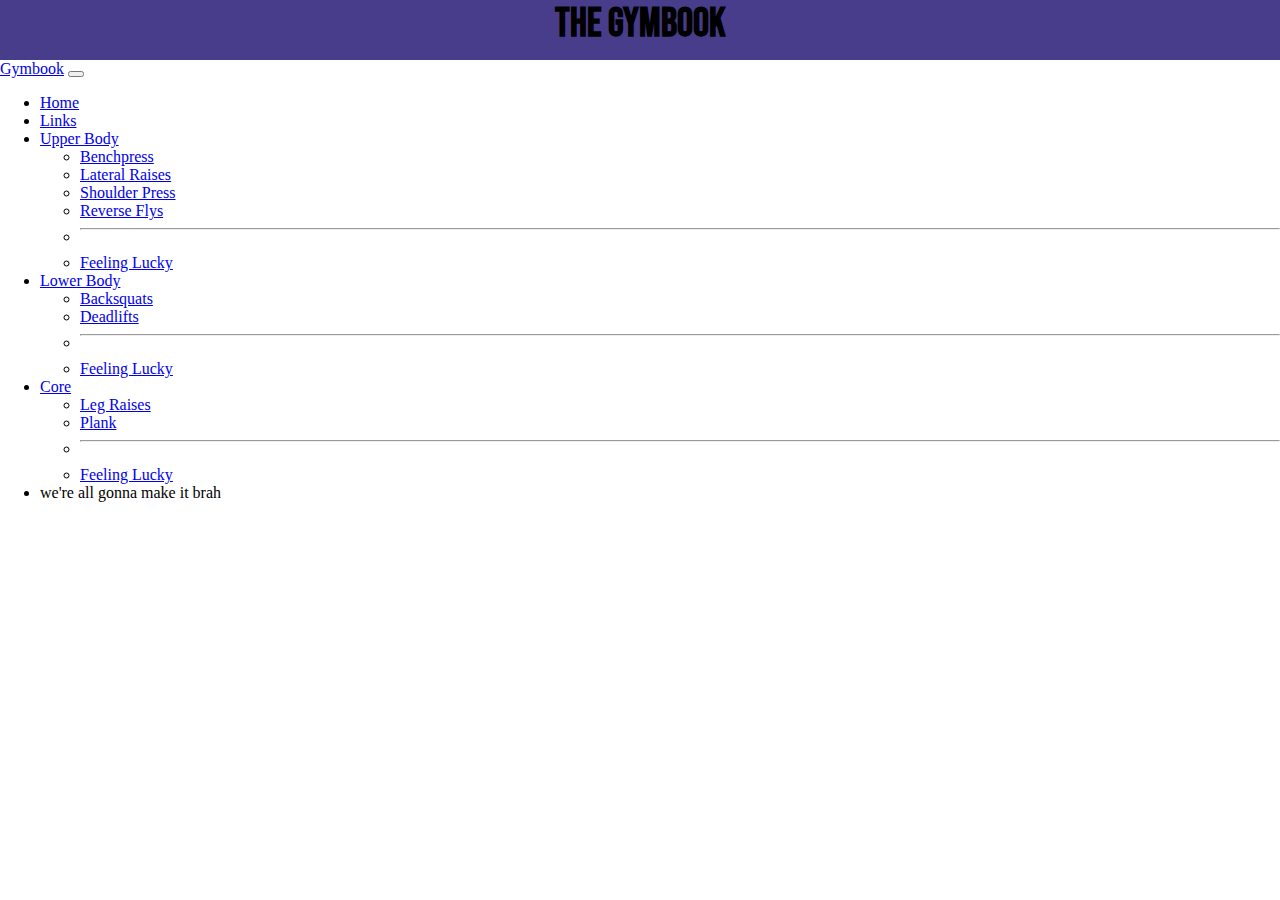
==== index.html @ d700afad "Add files via upload" ====
<!DOCTYPE html>
<html>
    <head>
        <title>theGymbook</title>
        <meta charset="utf-8">
        <meta name="viewport" content="width=device-width">
        <link href="style.css" rel="stylesheet" type="text/css" />
        <link rel="preconnect" href="https://fonts.googleapis.com">
        <link rel="preconnect" href="https://fonts.gstatic.com" crossorigin>
        <link href="https://fonts.googleapis.com/css2?family=Bebas+Neue&display=swap" rel="stylesheet">
        <link href="https://cdn.jsdelivr.net/npm/bootstrap@5.2.3/dist/css/bootstrap.min.css" rel="stylesheet" integrity="sha384-rbsA2VBKQhggwzxH7pPCaAqO46MgnOM80zW1RWuH61DGLwZJEdK2Kadq2F9CUG65" crossorigin="anonymous">
    </head>

    <body>
        <div style="width: 100%; height: 60px; background-color: #483d8b">
            <div style="width: fit-content; height: fit-content"></div>
            <div style="width: 100%; text-align: center;">
                <p id="headline">the Gymbook</p>
            </div>
        </div>
        <!--Navbar Bootstrap-->
        <nav class="navbar navbar-expand-lg bg-light">
            <div class="container-fluid">
                <!--Tag 1-->
              <a class="navbar-brand" href="#">Gymbook</a>
              <button class="navbar-toggler" type="button" data-bs-toggle="collapse" data-bs-target="#navbarSupportedContent" aria-controls="navbarSupportedContent" aria-expanded="false" aria-label="Toggle navigation">
                <span class="navbar-toggler-icon"></span>
              </button>
              <div class="collapse navbar-collapse" id="navbarSupportedContent">
                <ul class="navbar-nav me-auto mb-2 mb-lg-0">
                  <li class="nav-item">
                    <a class="nav-link active" aria-current="page" href="#" onclick="openTab('home')">Home</a>
                  </li>
                  <!--Tag 2-->
                  <li class="nav-item">
                    <a class="nav-link" href="#">Links</a>
                  </li>
                  <!--Dropdown 1-->
                  <li class="nav-item dropdown">
                    <a class="nav-link dropdown-toggle" href="#" role="button" data-bs-toggle="dropdown" aria-expanded="false">
                      Upper Body
                    </a>
                    <ul class="dropdown-menu">
                      <li><a class="dropdown-item" href="#" onclick="openTab('benchpress')">Benchpress</a></li>
                      <li><a class="dropdown-item" href="#" onclick="openTab('latRaise')">Lateral Raises</a></li>
                      <li><a class="dropdown-item" href="#">Shoulder Press</a></li>
                      <li><a class="dropdown-item" href="#">Reverse Flys</a></li>
                      <li><hr class="dropdown-divider"></li>
                      <li><a class="dropdown-item" href="#">Feeling Lucky</a></li>
                    </ul>
                  </li>
                  <!--Dropdown 2-->
                  <li class="nav-item dropdown">
                    <a class="nav-link dropdown-toggle" href="#" role="button" data-bs-toggle="dropdown" aria-expanded="false">
                      Lower Body
                    </a>
                    <ul class="dropdown-menu">
                      <li><a class="dropdown-item" href="#">Backsquats</a></li>
                      <li><a class="dropdown-item" href="#">Deadlifts</a></li>
                      <li><hr class="dropdown-divider"></li>
                      <li><a class="dropdown-item" href="#">Feeling Lucky</a></li>
                    </ul>
                  </li>
                  <!--Dropdown 3-->
                  <li class="nav-item dropdown">
                    <a class="nav-link dropdown-toggle" href="#" role="button" data-bs-toggle="dropdown" aria-expanded="false">
                      Core
                    </a>
                    <ul class="dropdown-menu">
                      <li><a class="dropdown-item" href="#">Leg Raises</a></li>
                      <li><a class="dropdown-item" href="#">Plank</a></li>
                      <li><hr class="dropdown-divider"></li>
                      <li><a class="dropdown-item" href="#">Feeling Lucky</a></li>
                    </ul>
                  </li>
                  <!--Comment-->
                  <li class="nav-item">
                    <a class="nav-link disabled" style="font-stretch: wider">we're all gonna make it brah</a>
                  </li>
                </ul>
              </div>
            </div>
          </nav>
        <!--Home-->
        <div class="content" id="home">
            <h1 class="display-1" style="margin: 20px">Why we go to the Gym</h1>
            <ul style="margin-left: 30%">
                <h1 class="display-3">Because we get ripped</h1>
                <h1 class="display-3">We start to feel better</h1>
                <h1 class="display-3">We get more self-esteem</h1>
                <h1 class="display-3">It's fun</h1>
            </ul>
        </div>
        <!--Benchpress-->
        <div class="content" id="benchpress">
          <h1 class="display-1" style="margin: 20px">Benchpress</h1>
          <div id="carouselExampleDark" class="carousel carousel-dark slide" data-bs-ride="carousel">
            <div class="carousel-indicators">
              <button type="button" data-bs-target="#carouselExampleDark" data-bs-slide-to="0" class="active" aria-current="true" aria-label="Slide 1"></button>
              <button type="button" data-bs-target="#carouselExampleDark" data-bs-slide-to="1" aria-label="Slide 2"></button>
              <button type="button" data-bs-target="#carouselExampleDark" data-bs-slide-to="2" aria-label="Slide 3"></button>
            </div>
            <div class="carousel-inner">
              <div class="carousel-item active" data-bs-interval="10000">
                <div class="benchSlide">
                  <h1 class="display-1">How to Benchpress</h1>
                  <p>First, <br> before you get underneath the bar you need to make sure you have the strength <br> on your chest, shoulders and triceps to manage the weight of the empty bar. <br>The Olympic barbell, which is the standard one used to bench press in most decent gyms, weighs exactly 20kg.<br> That may or may not sound like a lot depending on your weight training experience. <br> If it does, then you need to get up to speed with press-ups first.</p>
                </div>
              </div>
              <div class="carousel-item" data-bs-interval="2000">
                <div class="benchSlide">
                  <h1 class="display-1">What to pay attention to</h1>
                </div>
              </div>
              <div class="carousel-item">
                <div class="benchSlide">
                  <h1 class="display-1">How many reps</h1>
                </div>
              </div>
            </div>
            <button class="carousel-control-prev" type="button" data-bs-target="#carouselExampleDark" data-bs-slide="prev">
              <span class="carousel-control-prev-icon" aria-hidden="true"></span>
              <span class="visually-hidden">Previous</span>
            </button>
            <button class="carousel-control-next" type="button" data-bs-target="#carouselExampleDark" data-bs-slide="next">
              <span class="carousel-control-next-icon" aria-hidden="true"></span>
              <span class="visually-hidden">Next</span>
            </button>
          </div>
          </div>
        <!--Lateral Raises-->
        <div class="content" id="latRaise">
          <h1 class="display-1" style="margin: 20px">Lateral Raises</h1>
          <div id="carouselExampleDark" class="carousel carousel-dark slide" data-bs-ride="carousel">
            <div class="carousel-indicators">
              <button type="button" data-bs-target="#carouselExampleDark" data-bs-slide-to="0" class="active" aria-current="true" aria-label="Slide 1"></button>
              <button type="button" data-bs-target="#carouselExampleDark" data-bs-slide-to="1" aria-label="Slide 2"></button>
              <button type="button" data-bs-target="#carouselExampleDark" data-bs-slide-to="2" aria-label="Slide 3"></button>
            </div>
            <div class="carousel-inner">
              <div class="carousel-item active" data-bs-interval="10000">
                <div class="benchSlide">
                  <h1 class="display-1">How to Lateral Raise</h1>
                </div>
              </div>
              <div class="carousel-item" data-bs-interval="2000">
                <div class="benchSlide">
                  <h1 class="display-1">What to pay attention to</h1>
                </div>
              </div>
              <div class="carousel-item">
                <div class="benchSlide">
                  <h1 class="display-1">How many reps</h1>
                </div>
              </div>
            </div>
            <button class="carousel-control-prev" type="button" data-bs-target="#carouselExampleDark" data-bs-slide="prev">
              <span class="carousel-control-prev-icon" aria-hidden="true"></span>
              <span class="visually-hidden">Previous</span>
            </button>
            <button class="carousel-control-next" type="button" data-bs-target="#carouselExampleDark" data-bs-slide="next">
              <span class="carousel-control-next-icon" aria-hidden="true"></span>
              <span class="visually-hidden">Next</span>
            </button>
          </div>
          </div>
        <script src="script.js"></script>
        <script src="https://cdn.jsdelivr.net/npm/@popperjs/core@2.11.6/dist/umd/popper.min.js" integrity="sha384-oBqDVmMz9ATKxIep9tiCxS/Z9fNfEXiDAYTujMAeBAsjFuCZSmKbSSUnQlmh/jp3" crossorigin="anonymous"></script>
        <script src="https://cdn.jsdelivr.net/npm/bootstrap@5.2.3/dist/js/bootstrap.min.js" integrity="sha384-cuYeSxntonz0PPNlHhBs68uyIAVpIIOZZ5JqeqvYYIcEL727kskC66kF92t6Xl2V" crossorigin="anonymous"></script>
    </body>



</html>
---- style.css ----
html, body, p {
    margin: 0;
    padding: 0;
}

body{
    height: 100%;
}

#headline{
    font-size: 40px;
    font-family: 'Bebas Neue', cursive;
    font-weight: bold;
    font-stretch: wider;
}

.content{
    display: none;
    height: 700px;
    margin: 25px;
}

.benchSlide{
    height: 500px;
    text-align: center;
}
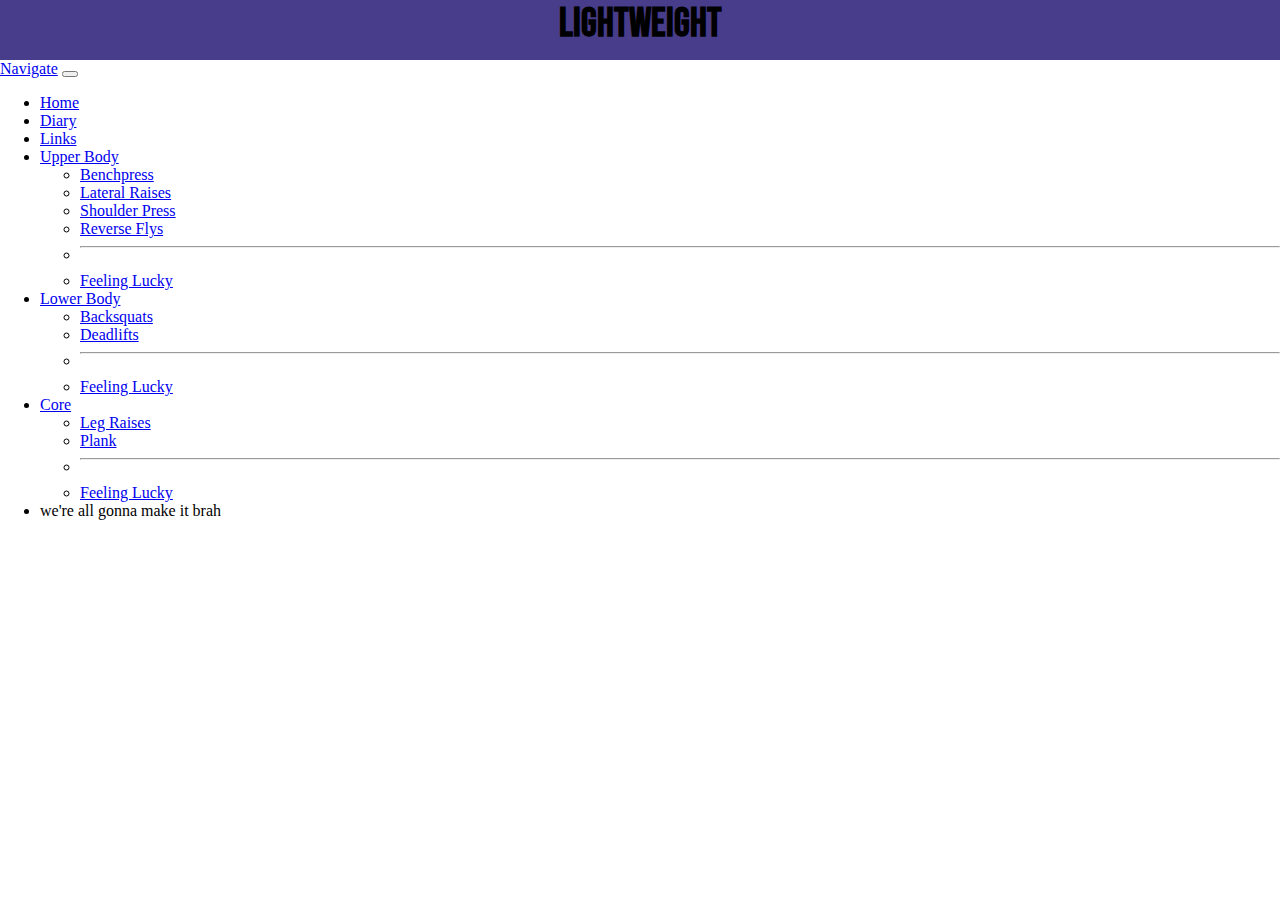
==== commit a0ba5bc2: "Add files via upload" ====
--- a/index.html
+++ b/index.html
@@ -15,14 +15,14 @@
         <div style="width: 100%; height: 60px; background-color: #483d8b">
             <div style="width: fit-content; height: fit-content"></div>
             <div style="width: 100%; text-align: center;">
-                <p id="headline">the Gymbook</p>
+                <p id="headline">Lightweight</p>
             </div>
         </div>
         <!--Navbar Bootstrap-->
         <nav class="navbar navbar-expand-lg bg-light">
             <div class="container-fluid">
                 <!--Tag 1-->
-              <a class="navbar-brand" href="#">Gymbook</a>
+              <a class="navbar-brand" href="#">Navigate</a>
               <button class="navbar-toggler" type="button" data-bs-toggle="collapse" data-bs-target="#navbarSupportedContent" aria-controls="navbarSupportedContent" aria-expanded="false" aria-label="Toggle navigation">
                 <span class="navbar-toggler-icon"></span>
               </button>
@@ -30,6 +30,9 @@
                 <ul class="navbar-nav me-auto mb-2 mb-lg-0">
                   <li class="nav-item">
                     <a class="nav-link active" aria-current="page" href="#" onclick="openTab('home')">Home</a>
+                  </li>
+                  <li class="nav-item">
+                    <a class="nav-link active" aria-current="page" href="./diary.html">Diary</a>
                   </li>
                   <!--Tag 2-->
                   <li class="nav-item">
@@ -131,38 +134,6 @@
         <!--Lateral Raises-->
         <div class="content" id="latRaise">
           <h1 class="display-1" style="margin: 20px">Lateral Raises</h1>
-          <div id="carouselExampleDark" class="carousel carousel-dark slide" data-bs-ride="carousel">
-            <div class="carousel-indicators">
-              <button type="button" data-bs-target="#carouselExampleDark" data-bs-slide-to="0" class="active" aria-current="true" aria-label="Slide 1"></button>
-              <button type="button" data-bs-target="#carouselExampleDark" data-bs-slide-to="1" aria-label="Slide 2"></button>
-              <button type="button" data-bs-target="#carouselExampleDark" data-bs-slide-to="2" aria-label="Slide 3"></button>
-            </div>
-            <div class="carousel-inner">
-              <div class="carousel-item active" data-bs-interval="10000">
-                <div class="benchSlide">
-                  <h1 class="display-1">How to Lateral Raise</h1>
-                </div>
-              </div>
-              <div class="carousel-item" data-bs-interval="2000">
-                <div class="benchSlide">
-                  <h1 class="display-1">What to pay attention to</h1>
-                </div>
-              </div>
-              <div class="carousel-item">
-                <div class="benchSlide">
-                  <h1 class="display-1">How many reps</h1>
-                </div>
-              </div>
-            </div>
-            <button class="carousel-control-prev" type="button" data-bs-target="#carouselExampleDark" data-bs-slide="prev">
-              <span class="carousel-control-prev-icon" aria-hidden="true"></span>
-              <span class="visually-hidden">Previous</span>
-            </button>
-            <button class="carousel-control-next" type="button" data-bs-target="#carouselExampleDark" data-bs-slide="next">
-              <span class="carousel-control-next-icon" aria-hidden="true"></span>
-              <span class="visually-hidden">Next</span>
-            </button>
-          </div>
           </div>
         <script src="script.js"></script>
         <script src="https://cdn.jsdelivr.net/npm/@popperjs/core@2.11.6/dist/umd/popper.min.js" integrity="sha384-oBqDVmMz9ATKxIep9tiCxS/Z9fNfEXiDAYTujMAeBAsjFuCZSmKbSSUnQlmh/jp3" crossorigin="anonymous"></script>
--- a/style.css
+++ b/style.css
@@ -23,4 +23,33 @@
 .benchSlide{
     height: 500px;
     text-align: center;
-}+}
+
+#loginWindow{
+    display: block;
+    position: absolute;
+    top: 300px;
+    text-align: center;
+    width: 300px;
+    height: fit-content;
+    border-style: solid;
+    border-width: 1px;
+    border-color: black;
+    border-radius: 5px;
+}
+
+#loginWindow p{
+    font-family: 'Bebas Neue', cursive;
+    font-weight: bold;
+    font-stretch: wider;
+    font-size: 25px;
+}
+
+#contentDiary{
+    text-align: center; 
+    width:100%; 
+    height: 100%; 
+    display: flex;
+    justify-content: center;
+}
+
